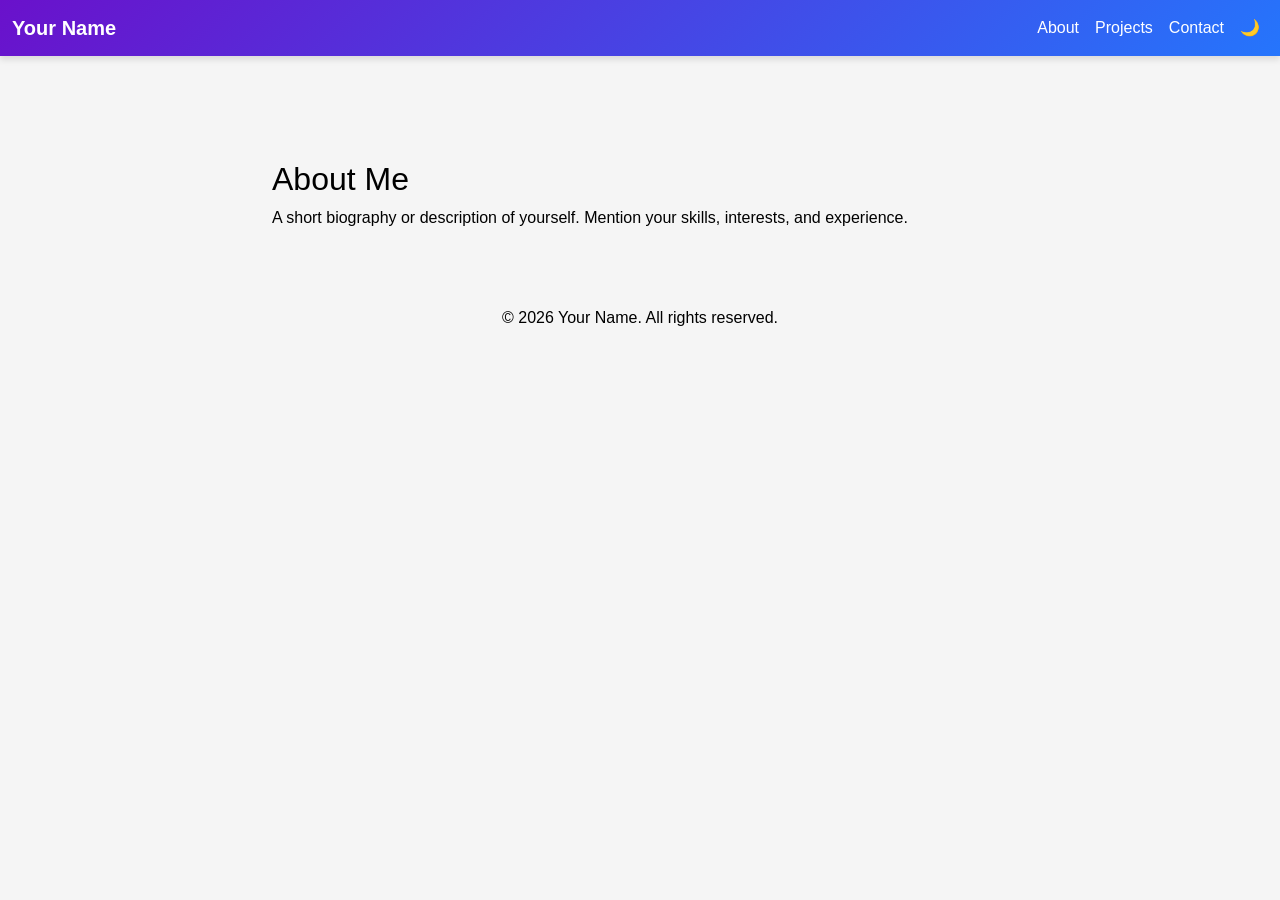
==== templates/about.html @ fce75004 "Re-allocate html files to templates folder" ====
<!doctype html>
<html lang="en">
  <head>
    <meta charset="UTF-8" />
    <meta name="viewport" content="width=device-width, initial-scale=1.0" />
    <title>About • My Portfolio</title>
    <link rel="stylesheet" href="../assets/css/styles.css" />
  </head>
  <body>
    <header>
      <nav
        class="navbar navbar-expand-lg navbar-dark fixed-top"
        style="background: var(--gradient-bg)"
      >
        <div class="container-fluid">
          <a class="navbar-brand" href="index.html">Your Name</a>
          <button
            class="navbar-toggler"
            type="button"
            data-bs-toggle="collapse"
            data-bs-target="#navbarNav"
            aria-controls="navbarNav"
            aria-expanded="false"
            aria-label="Toggle navigation"
          >
            <span class="navbar-toggler-icon"></span>
          </button>
          <div class="collapse navbar-collapse" id="navbarNav">
            <ul class="navbar-nav ms-auto">
              <li class="nav-item">
                <a class="nav-link" href="about.html">About</a>
              </li>
              <li class="nav-item">
                <a class="nav-link" href="projects.html">Projects</a>
              </li>
              <li class="nav-item">
                <a class="nav-link" href="contact.html">Contact</a>
              </li>
              <li class="nav-item">
                <button id="darkModeToggle" class="btn btn-link nav-link">
                  🌙
                </button>
              </li>
            </ul>
          </div>
        </div>
      </nav>
    </header>
    <section id="about" class="pt-5 mt-5 fade-in" data-anim>
      <div class="container">
        <h2>About Me</h2>
        <p>
          A short biography or description of yourself. Mention your skills,
          interests, and experience.
        </p>
      </div>
    </section>
    <footer>
      <p>&copy; 2026 Your Name. All rights reserved.</p>
    </footer>
    <script>
      const btn = document.getElementById("darkModeToggle");
      btn.addEventListener("click", () => {
        document.body.classList.toggle("dark");
        btn.textContent = document.body.classList.contains("dark")
          ? "☀️"
          : "🌙";
      });
      // intersection observer for fade-in
      const observer = new IntersectionObserver(
        (entries) => {
          entries.forEach((e) => {
            if (e.isIntersecting) {
              e.target.classList.add("fade-in");
              observer.unobserve(e.target);
            }
          });
        },
        { threshold: 0.1 },
      );
      document
        .querySelectorAll("[data-anim]")
        .forEach((el) => observer.observe(el));
    </script>
    <script src="https://cdn.jsdelivr.net/npm/bootstrap@5.3.2/dist/js/bootstrap.bundle.min.js"></script>
  </body>
</html>
---- assets/css/styles.css ----
@import url('https://cdn.jsdelivr.net/npm/bootstrap@5.3.2/dist/css/bootstrap.min.css');

:root {
    /* light theme variables */
    --primary-bg: #333;
    --primary-color: #fff;
    --secondary-bg: #f5f5f5;
    --accent: #007acc;
    --text-color: #000;
    --footer-bg: #f5f5f5;
    --gradient-bg: linear-gradient(135deg, #6a11cb, #2575fc);
}

body {
    font-family: Arial, sans-serif;
    margin: 0;
    padding: 0;
    scroll-behavior: smooth;
    transition: background 0.3s, color 0.3s;
    background: var(--secondary-bg);
    color: var(--text-color);
    padding-top: 64px; /* space for fixed navbar */
}

body.dark {
    --primary-bg: #222;
    --primary-color: #e0e0e0;
    --secondary-bg: #151515;
    --accent: #3399ff;
    --text-color: #ddd;
    --footer-bg: #1e1e1e;
    background: var(--secondary-bg);
    color: var(--text-color);
}

/* Navbar visuals */
.navbar {
    background: var(--gradient-bg) !important;
    box-shadow: 0 4px 6px rgba(0,0,0,0.1);
}
.navbar .navbar-brand {
    color: var(--primary-color) !important;
    font-weight: 600;
}
.navbar .nav-link {
    color: var(--primary-color) !important;
    transition: color 0.2s;
    position: relative;
}
.navbar .nav-link::after {
    content: '';
    position: absolute;
    left: 0;
    bottom: -6px;
    width: 0;
    height: 3px;
    background: var(--accent);
    transition: width 0.3s;
}
.navbar .nav-link:hover::after { width: 100%; }
.navbar .nav-link:hover { color: var(--accent) !important; }
.navbar .btn-link { color: var(--primary-color) !important; }

section {
    padding: 100px 20px 40px;
    max-width: 800px;
    margin: auto;
}

.fade-in {
    opacity: 0;
    transform: translateY(20px);
    animation: fadeIn 0.8s forwards;
}
@keyframes fadeIn {
    to { opacity: 1; transform: translateY(0); }
}

h1, h2 { margin-top: 0; }

.projects {
    display: grid;
    grid-template-columns: repeat(auto-fill,minmax(200px,1fr));
    gap: 20px;
}
.project {
    border: 1px solid #ccc;
    padding: 10px;
    border-radius: 4px;
    transition: transform 0.3s, box-shadow 0.3s;
    background: var(--secondary-bg);
}
.project:hover {
    transform: translateY(-5px) scale(1.02);
    box-shadow: 0 4px 8px rgba(0,0,0,0.1);
}

footer {
    background: var(--footer-bg);
    text-align: center;
    padding: 20px;
}
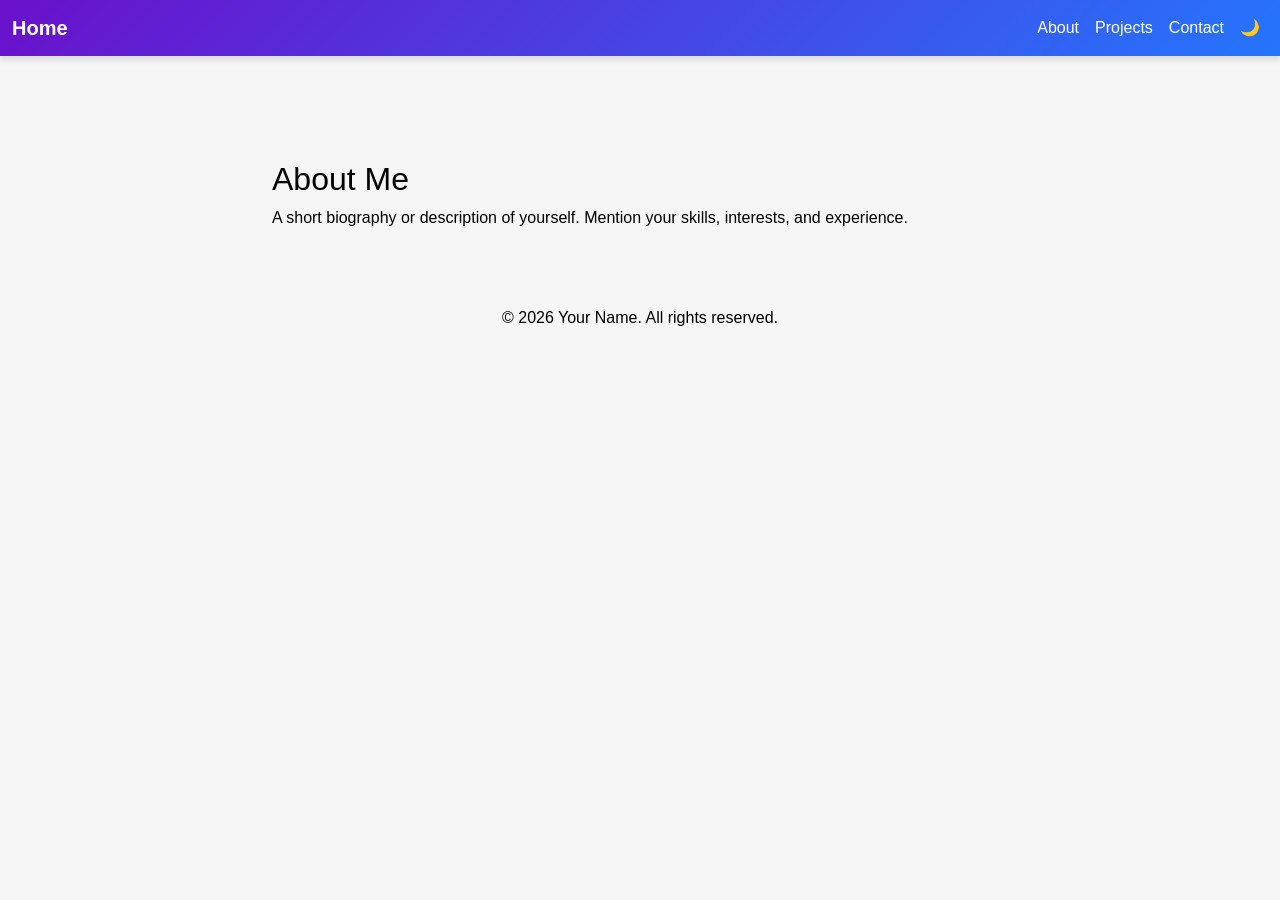
==== commit dce44918: "Last directory paths fix" ====
--- a/templates/about.html
+++ b/templates/about.html
@@ -13,7 +13,7 @@
         style="background: var(--gradient-bg)"
       >
         <div class="container-fluid">
-          <a class="navbar-brand" href="index.html">Your Name</a>
+          <a class="navbar-brand" href="../index.html">Home</a>
           <button
             class="navbar-toggler"
             type="button"
